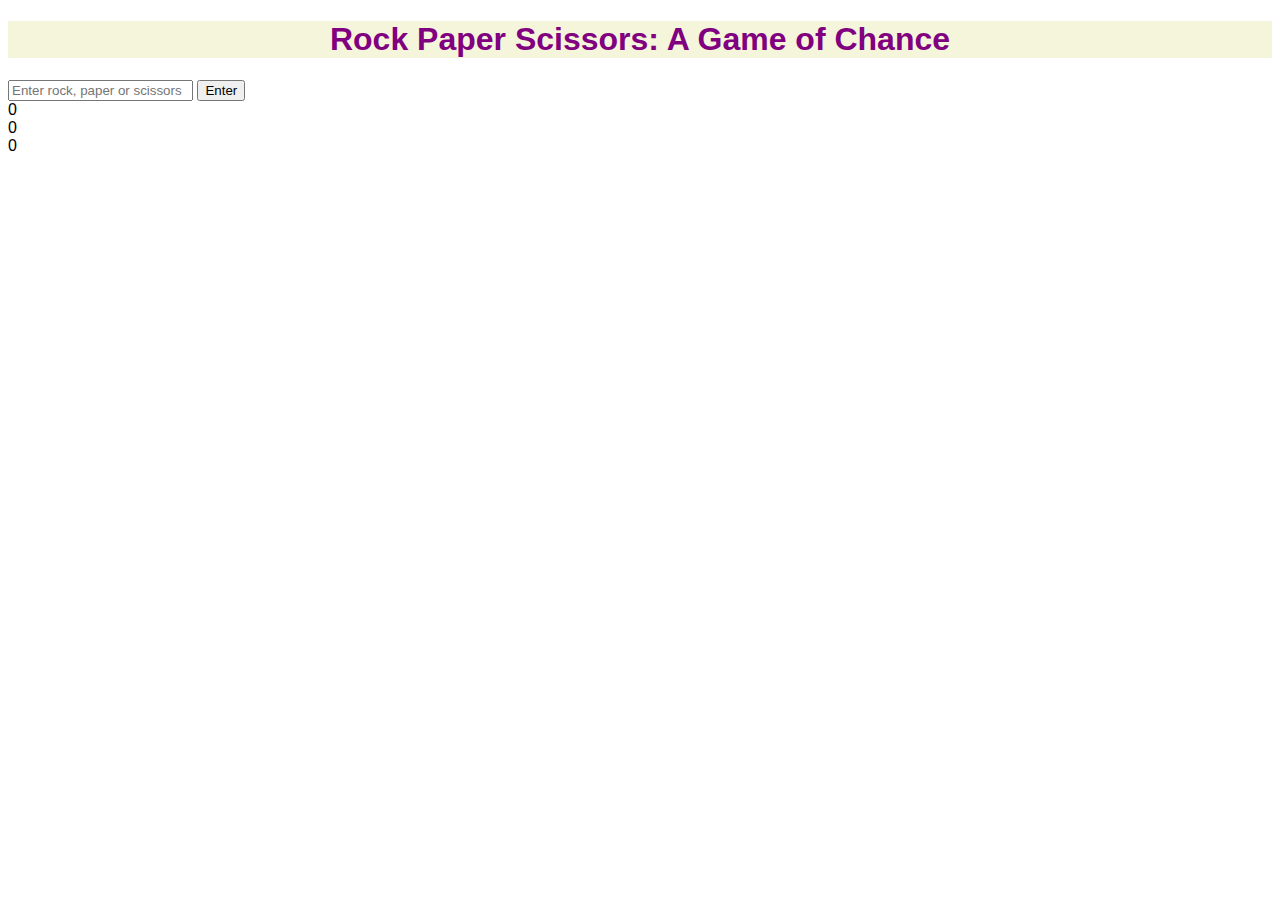
==== index.html @ 1bda4c91 "added some CSS and page display functionality for results." ====
<!DOCTYPE html>
<html lang="en">
<head>
    <meta charset="UTF-8">
    <meta http-equiv="X-UA-Compatible" content="IE=edge">
    <meta name="viewport" content="width=device-width, initial-scale=1.0">
    <title>Document</title>
    <link rel="stylesheet" href="style.css">
</head>
<body>
    <h1>Rock Paper Scissors: A Game of Chance</h1>

    <div class="form">
    <input class="input" type="text" placeholder="Enter rock, paper or scissors">
    <button class="button" onclick="singleRound()">Enter</button>
    </div>

    <div id="rounds">0</div>
    <div id="userScore">0</div>
    <div id="computerScore">0</div>

    <script src="js.js"></script>

</body>
</html>
---- style.css ----
body {
    font-family: Impact, Haettenschweiler, 'Arial Narrow Bold', sans-serif;
}

h1 {
    color: purple;
    text-align: center;
    background-color: beige;
}
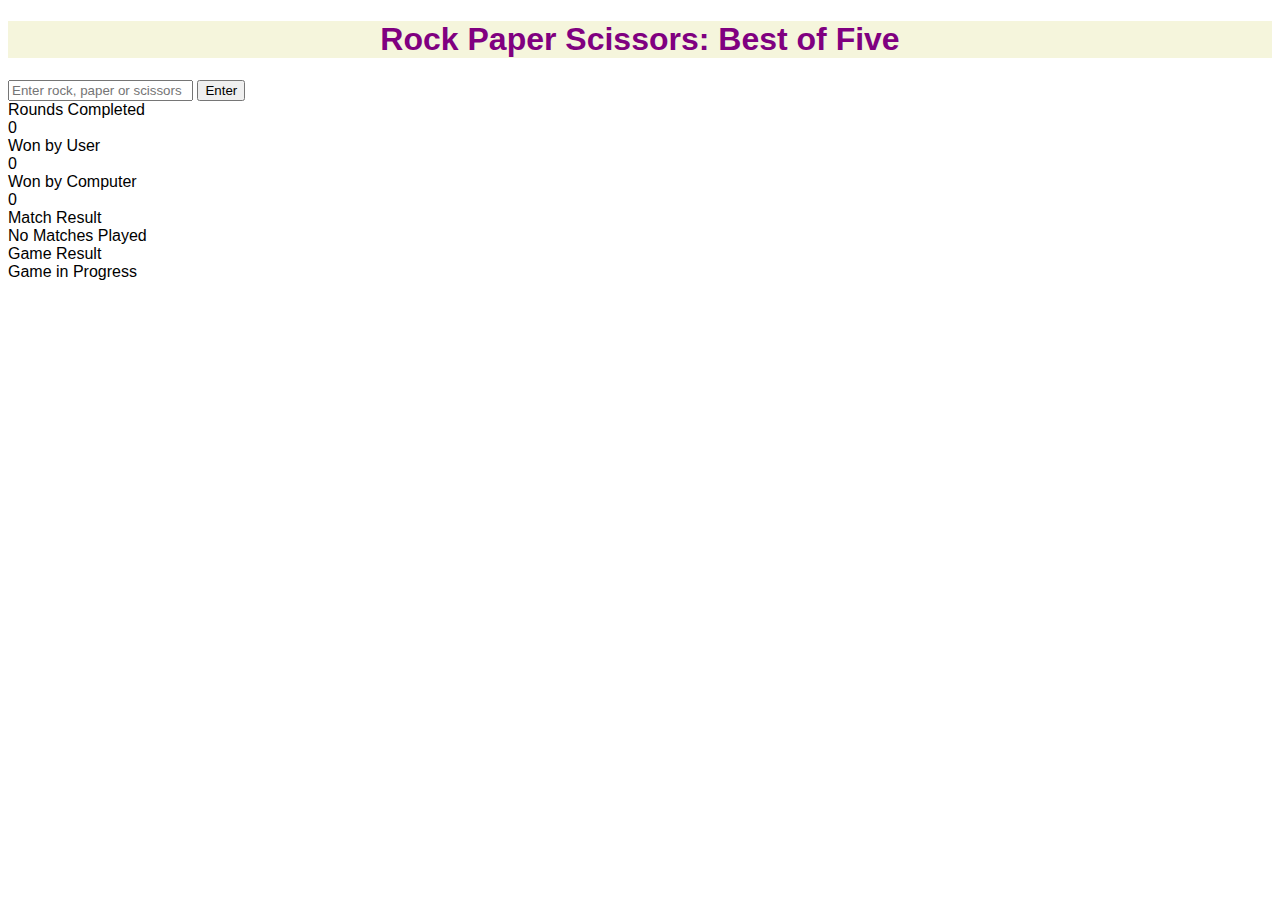
==== commit 372baa74: "added final HTML display functionality" ====
--- a/index.html
+++ b/index.html
@@ -8,16 +8,24 @@
     <link rel="stylesheet" href="style.css">
 </head>
 <body>
-    <h1>Rock Paper Scissors: A Game of Chance</h1>
+    <h1>Rock Paper Scissors: Best of Five</h1>
 
     <div class="form">
     <input class="input" type="text" placeholder="Enter rock, paper or scissors">
     <button class="button" onclick="singleRound()">Enter</button>
     </div>
 
+    <div class="label">Rounds Completed</div>
     <div id="rounds">0</div>
+    <div class="label">Won by User</div>
     <div id="userScore">0</div>
+    <div class="label">Won by Computer</div>
     <div id="computerScore">0</div>
+
+    <div>Match Result</div>
+    <div id="matchResult">No Matches Played</div>
+    <div>Game Result</div>
+    <div id="gameResult">Game in Progress</div>
 
     <script src="js.js"></script>
 
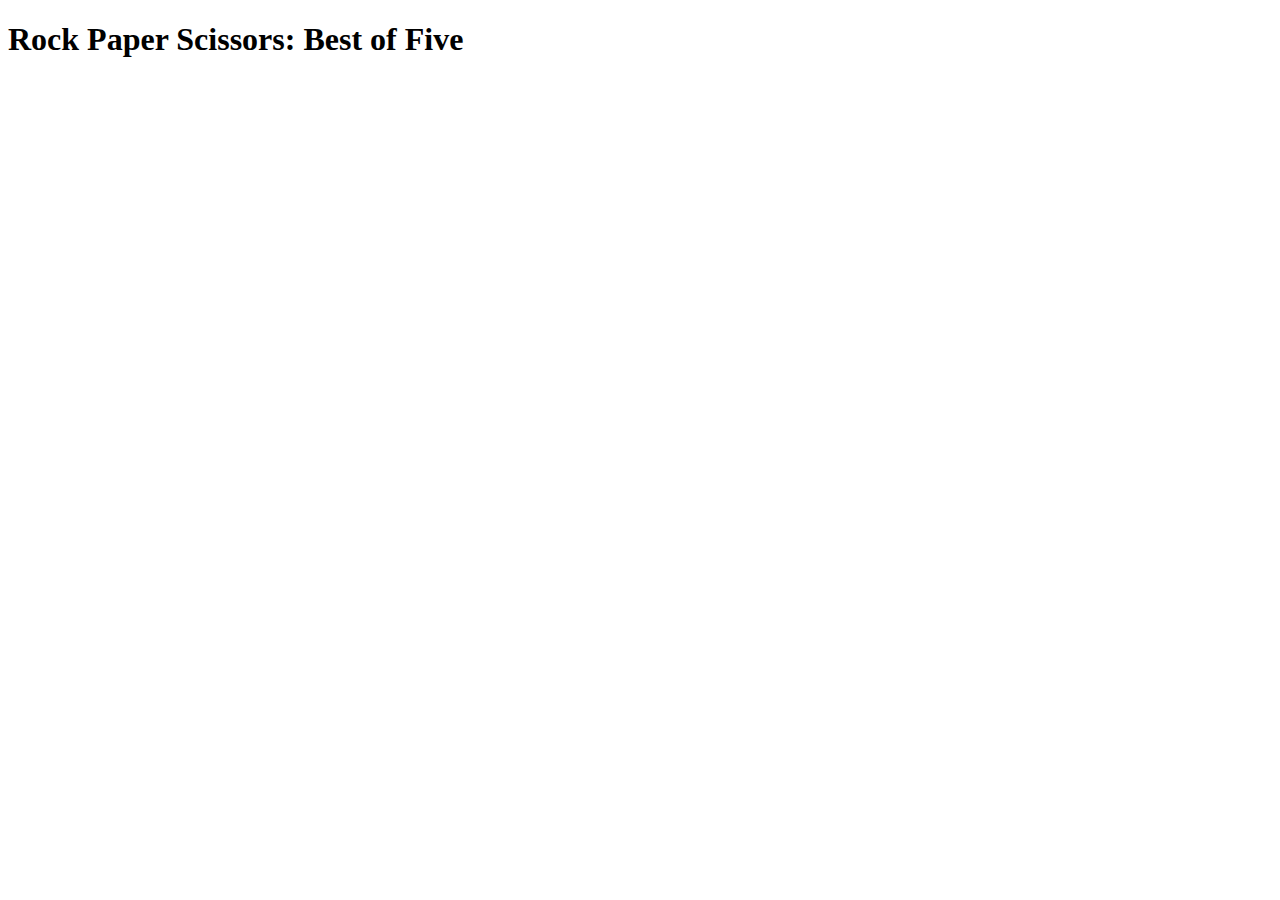
==== commit 9ae9dcfe: "set up all new files and basics/links" ====
--- a/index.html
+++ b/index.html
@@ -4,30 +4,11 @@
     <meta charset="UTF-8">
     <meta http-equiv="X-UA-Compatible" content="IE=edge">
     <meta name="viewport" content="width=device-width, initial-scale=1.0">
-    <title>Document</title>
+    <title>Rock Paper Scissors</title>
     <link rel="stylesheet" href="style.css">
+    <script src="js.js" defer></script>
 </head>
 <body>
     <h1>Rock Paper Scissors: Best of Five</h1>
-
-    <div class="form">
-    <input class="input" type="text" placeholder="Enter rock, paper or scissors">
-    <button class="button" onclick="singleRound()">Enter</button>
-    </div>
-
-    <div class="label">Rounds Completed</div>
-    <div id="rounds">0</div>
-    <div class="label">Won by User</div>
-    <div id="userScore">0</div>
-    <div class="label">Won by Computer</div>
-    <div id="computerScore">0</div>
-
-    <div>Match Result</div>
-    <div id="matchResult">No Matches Played</div>
-    <div>Game Result</div>
-    <div id="gameResult">Game in Progress</div>
-
-    <script src="js.js"></script>
-
 </body>
 </html>--- a/style.css
+++ b/style.css
@@ -1,9 +1,8 @@
-body {
-    font-family: Impact, Haettenschweiler, 'Arial Narrow Bold', sans-serif;
+html {
+    box-sizing: border-box;
 }
 
-h1 {
-    color: purple;
-    text-align: center;
-    background-color: beige;
-}+*, *::before, *::after {
+    box-sizing: inherit;
+}
+
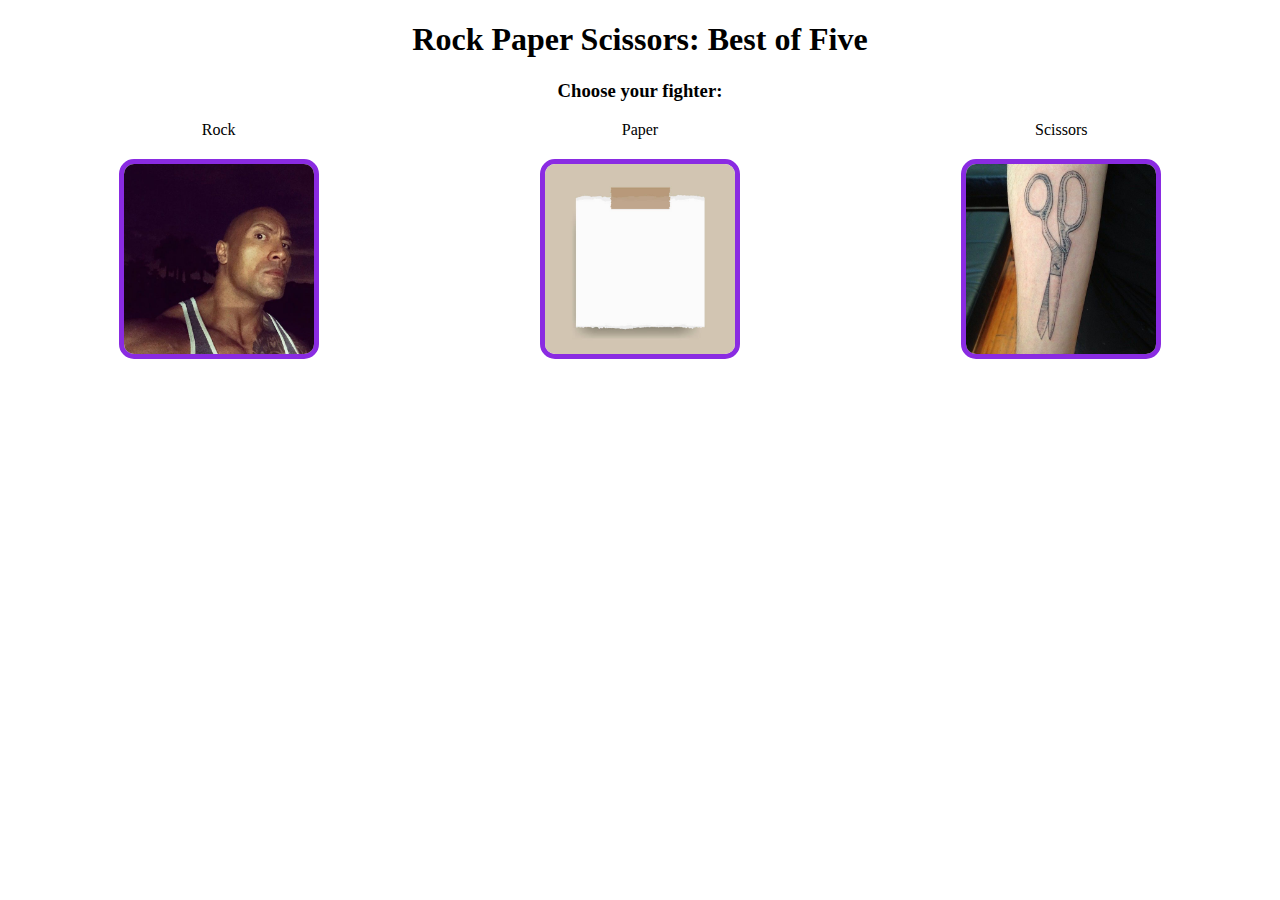
==== commit 4e0fc380: "set up basic choice html structure and started js rewrite" ====
--- a/index.html
+++ b/index.html
@@ -9,6 +9,26 @@
     <script src="js.js" defer></script>
 </head>
 <body>
-    <h1>Rock Paper Scissors: Best of Five</h1>
+    <h1 class="head">Rock Paper Scissors: Best of Five</h1>
+
+    <h3 class="subhead">Choose your fighter:</h3>
+
+<div class="options">
+    <div class="option">
+        <div class="label">Rock</div>
+        <img src="images/rock.jpeg" alt="This is rock.">
+    </div>
+
+    <div class="option">
+        <div class="label">Paper</div>
+        <img src="images/paper.jpg" alt="This is paper.">
+    </div>
+
+    <div class="option">
+        <div class="label">Scissors</div>
+        <img src="images/scissors.jpg" alt="This is scissors.">
+    </div>
+</div>
+
 </body>
 </html>--- a/style.css
+++ b/style.css
@@ -6,3 +6,25 @@
     box-sizing: inherit;
 }
 
+img {
+    width: 200px;
+    height: auto;
+    border: 5px solid blueviolet;
+    border-radius: 15px;
+}
+
+.option {
+    display: flex;
+    flex-direction: column;
+    gap: 20px;
+    align-items: center;
+}
+
+.options {
+    display: flex;
+    justify-content: space-around;
+}
+
+.head, .subhead{
+    text-align: center;
+}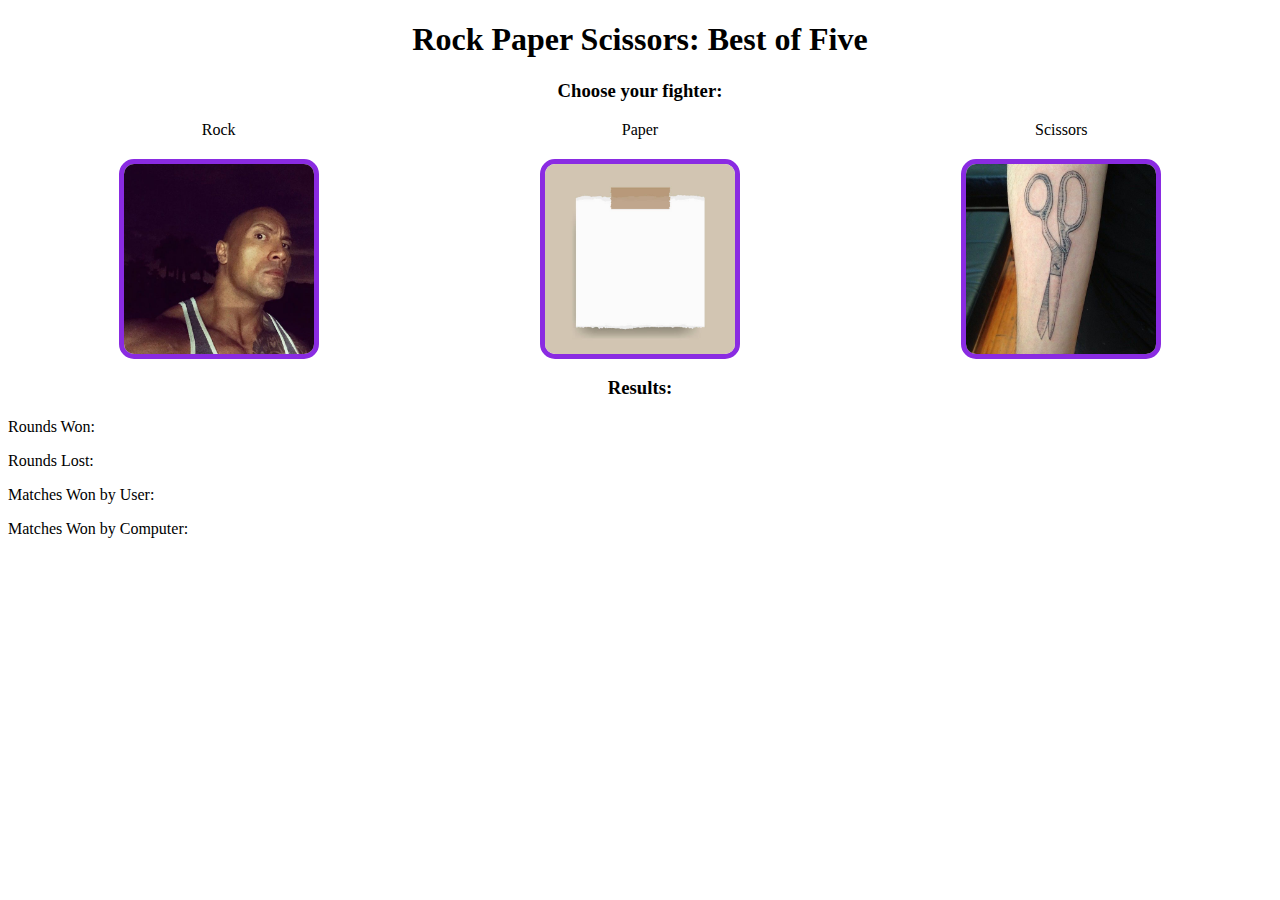
==== commit 7277cc62: "Added basic logic for a single round win/loss/tie" ====
--- a/index.html
+++ b/index.html
@@ -9,26 +9,41 @@
     <script src="js.js" defer></script>
 </head>
 <body>
-    <h1 class="head">Rock Paper Scissors: Best of Five</h1>
 
-    <h3 class="subhead">Choose your fighter:</h3>
+<h1 class="head">Rock Paper Scissors: Best of Five</h1>
+
+<h3 class="subhead">Choose your fighter:</h3>
 
 <div class="options">
     <div class="option">
-        <div class="label">Rock</div>
-        <img src="images/rock.jpeg" alt="This is rock.">
+        <div>Rock</div>
+        <img id="rock" class="choice" src="images/rock.jpeg" alt="This is rock.">
     </div>
 
     <div class="option">
-        <div class="label">Paper</div>
-        <img src="images/paper.jpg" alt="This is paper.">
+        <div>Paper</div>
+        <img id="paper" class="choice" src="images/paper.jpg" alt="This is paper.">
     </div>
 
     <div class="option">
-        <div class="label">Scissors</div>
-        <img src="images/scissors.jpg" alt="This is scissors.">
+        <div>Scissors</div>
+        <img id="scissors" class="choice" src="images/scissors.jpg" alt="This is scissors.">
     </div>
 </div>
 
+<h3 class="subhead">Results:</h3>
+
+<p>Rounds Won:</p>
+
+<div class="wins"></div>
+
+<p>Rounds Lost:</p>
+
+<div class="losses"></div>
+
+<p>Matches Won by User:</p>
+
+<p>Matches Won by Computer:</p>
+
 </body>
 </html>--- a/style.css
+++ b/style.css
@@ -23,6 +23,7 @@
 .options {
     display: flex;
     justify-content: space-around;
+    flex-wrap: wrap;
 }
 
 .head, .subhead{
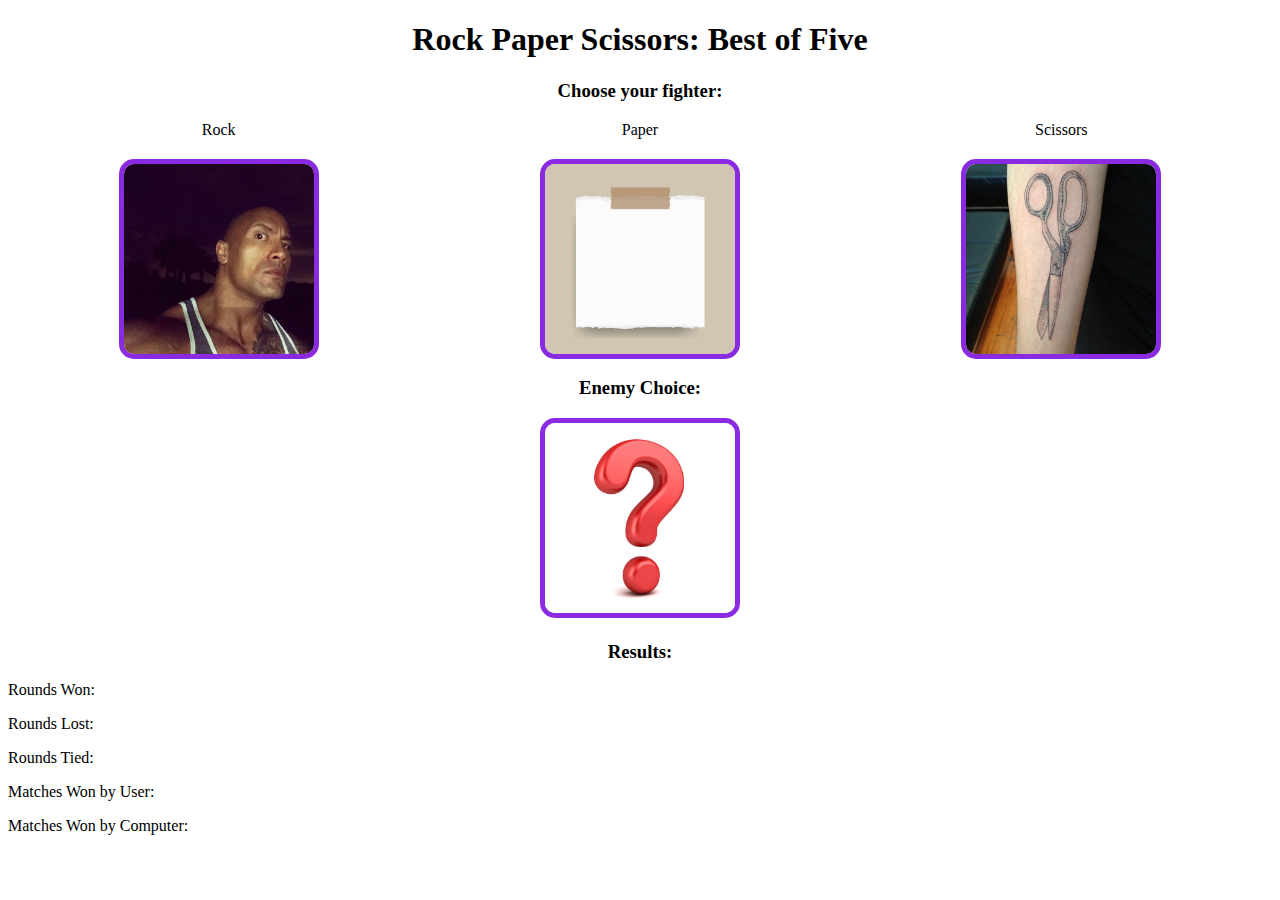
==== commit bd03c5c5: "added basic round counters for win/loss/tie" ====
--- a/index.html
+++ b/index.html
@@ -31,15 +31,23 @@
     </div>
 </div>
 
+<h3 class="subhead">Enemy Choice:</h3>
+
+<center><img id="computerChoice" class="choice" src="images/question.jpg" alt="Who knows?"></center>
+
 <h3 class="subhead">Results:</h3>
 
 <p>Rounds Won:</p>
 
-<div class="wins"></div>
+<div id="wins"></div>
 
 <p>Rounds Lost:</p>
 
-<div class="losses"></div>
+<div id="losses"></div>
+
+<p>Rounds Tied:</p>
+
+<div id="ties"></div>
 
 <p>Matches Won by User:</p>
 
--- a/style.css
+++ b/style.css
@@ -28,4 +28,26 @@
 
 .head, .subhead{
     text-align: center;
-}+}
+
+.winBox {
+    background-color: green;
+}
+
+.lossBox {
+    background-color: red;
+}
+
+.tieBox {
+    background-color: yellow;
+}
+
+.winBox, .lossBox, .tieBox {
+    width: 50px;
+    height: 50px;
+    border: 10px solid white; 
+}
+
+.wins, .losses {
+    display: flex;
+}
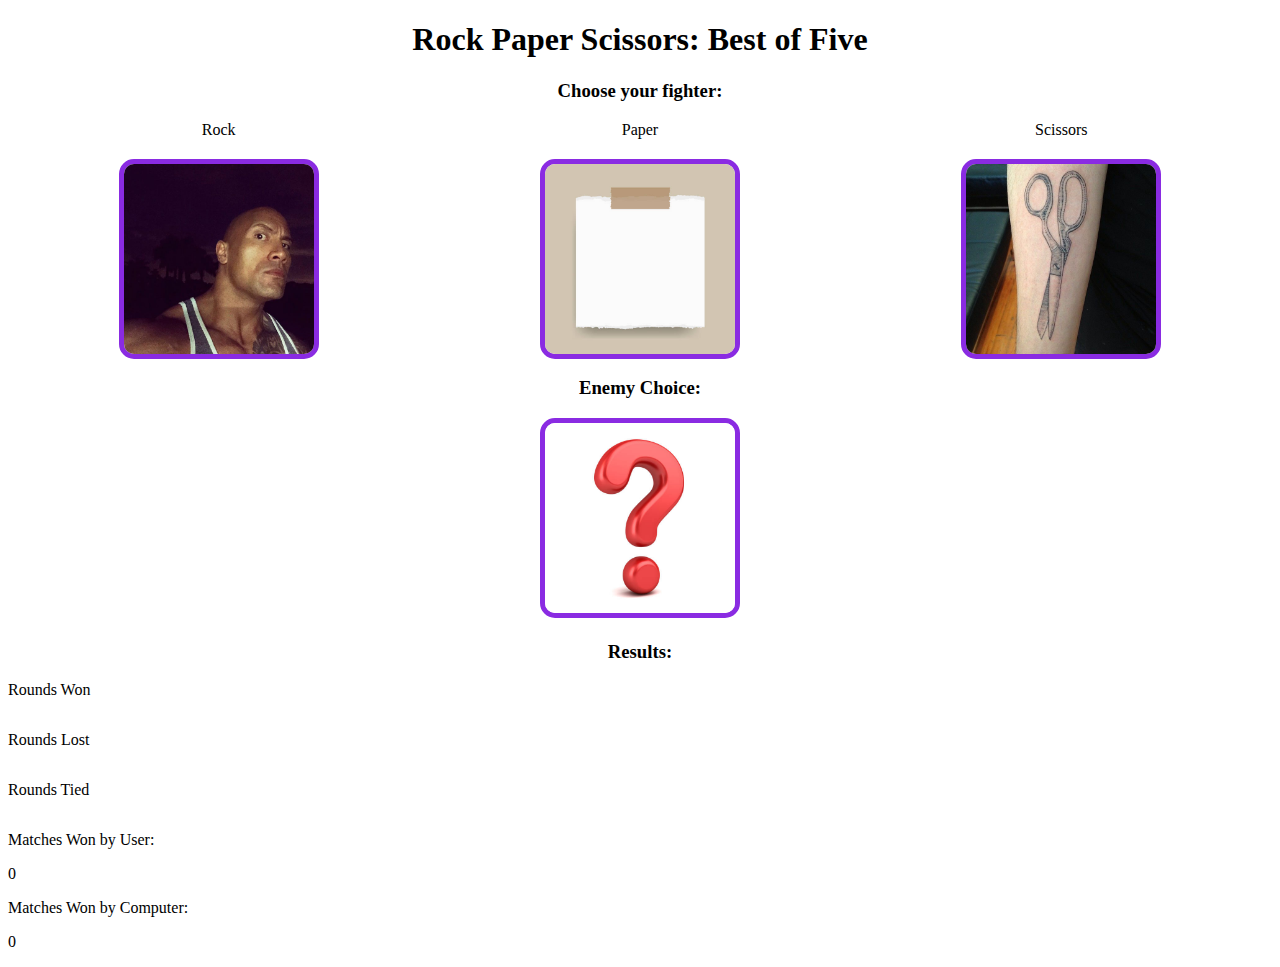
==== commit 83e42172: "added remaining logic, match win/loss count and logic to remove round divs after win/loss" ====
--- a/index.html
+++ b/index.html
@@ -37,21 +37,25 @@
 
 <h3 class="subhead">Results:</h3>
 
-<p>Rounds Won:</p>
+<p>Rounds Won</p>
 
 <div id="wins"></div>
 
-<p>Rounds Lost:</p>
+<p>Rounds Lost</p>
 
 <div id="losses"></div>
 
-<p>Rounds Tied:</p>
+<p>Rounds Tied</p>
 
 <div id="ties"></div>
 
 <p>Matches Won by User:</p>
 
+<p id="matchWins">0</p>
+
 <p>Matches Won by Computer:</p>
+
+<p id="matchLosses">0</p>
 
 </body>
 </html>--- a/style.css
+++ b/style.css
@@ -43,11 +43,11 @@
 }
 
 .winBox, .lossBox, .tieBox {
-    width: 50px;
+    width: 100px;
     height: 50px;
     border: 10px solid white; 
 }
 
-.wins, .losses {
+#wins, #losses, #ties {
     display: flex;
 }
